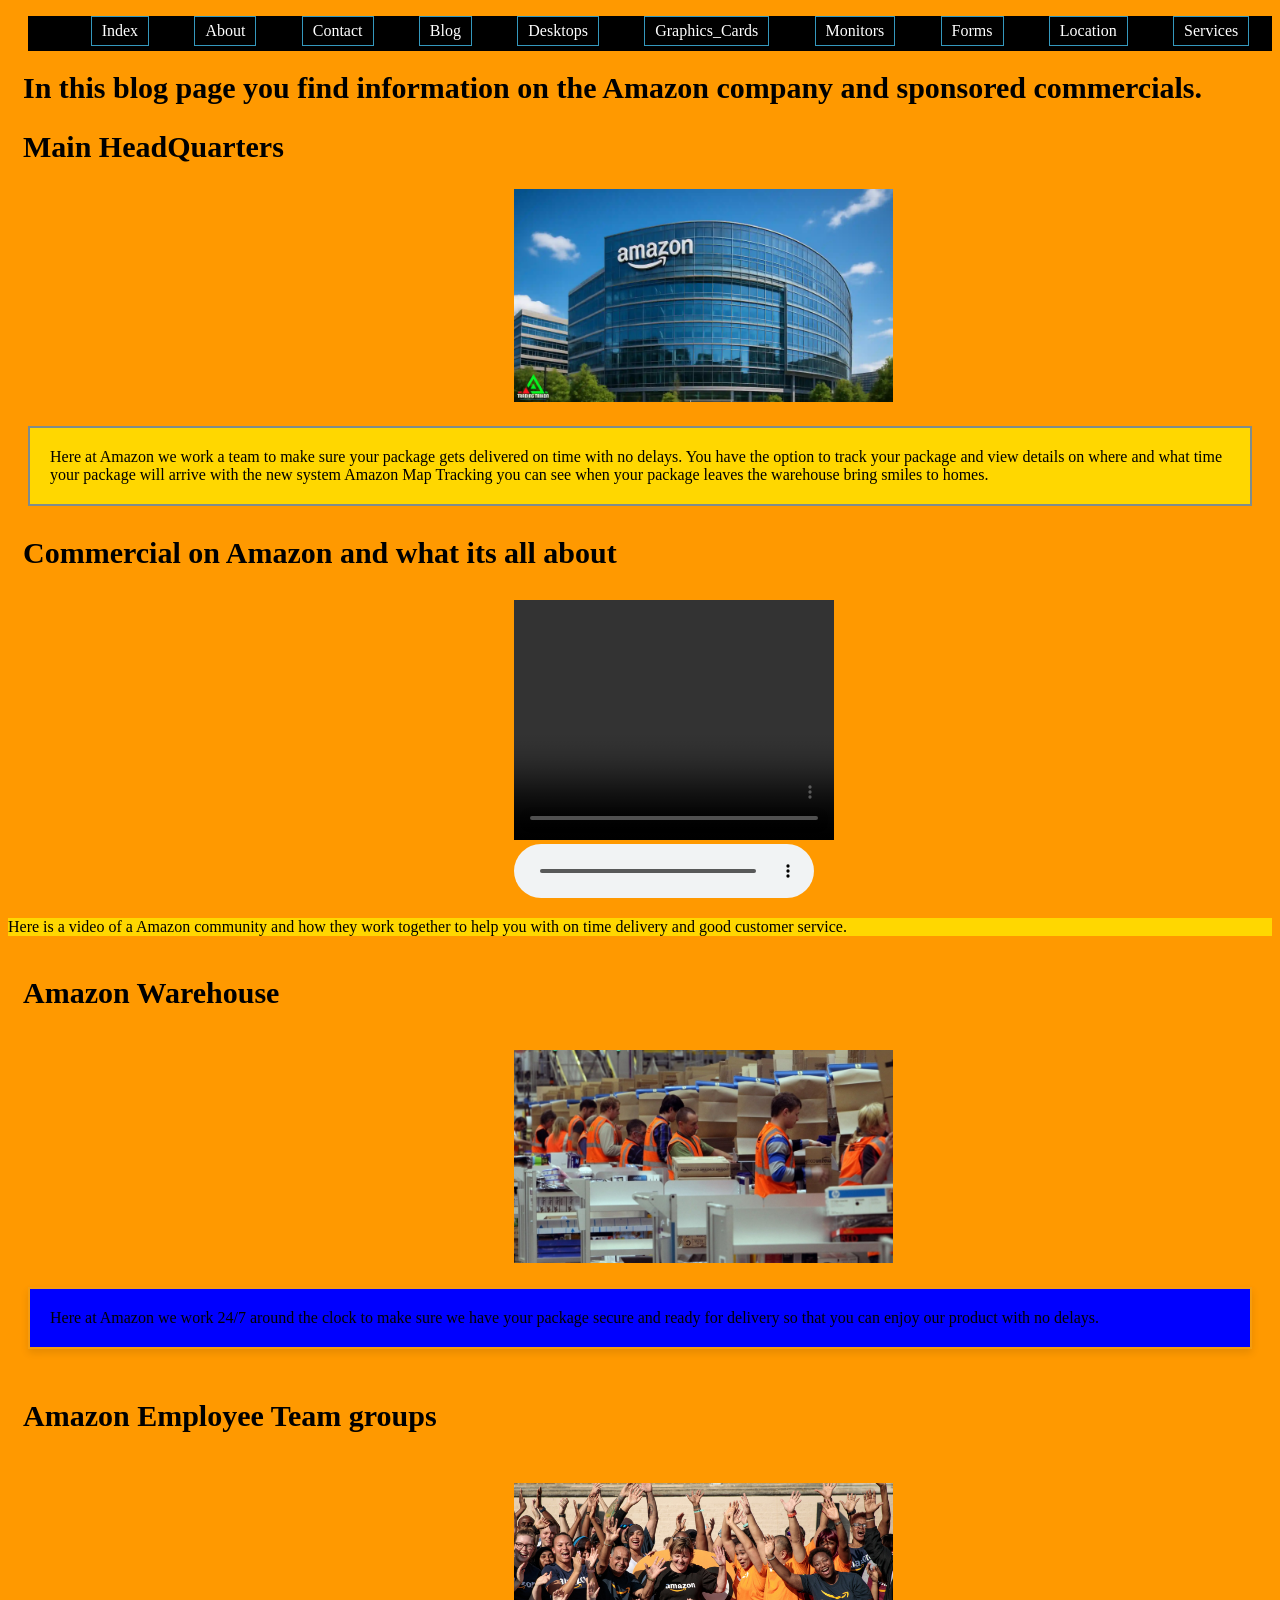
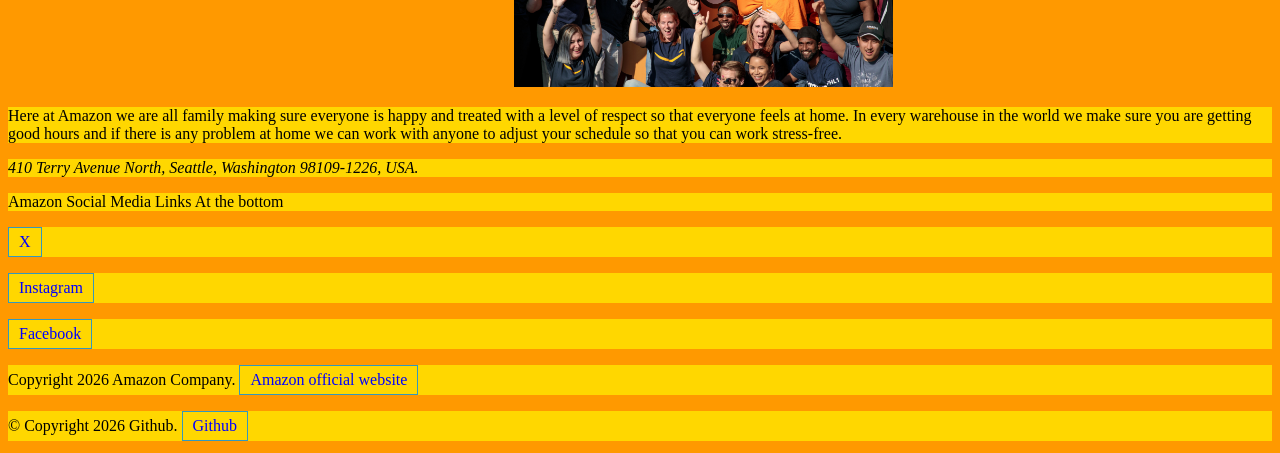
==== blog.html @ 3364c940 "Initial commit updated the Blog.html file" ====
<!doctype html>
<!-- This part of the code is to show how to use the elements and what goes inside correctly. -->
<html lang="en">
  <head>
    <meta charset="UTF-8" />
    <meta name="viewport" content="width=device-width, initial-scale=1.0" />
    <title>Blog page</title>
    <!-- I will use links so that you can see my css code and my index code when clicking on the link. -->
    <link rel="stylesheet" href="main.css" />
    <style>
      /* General styling using a class */
      .feature-card {
        border: 2px solid #7f8c8d; /* Grayish-blue */
        padding: 20px; /* Adding some space inside the card */
        margin: 20px; /* Adding some space outside the card */
        background-color: gold; /* Blue background color for the class. */
      }
      /* Styling h2 within a class */
      .feature-card h2 {
        font-size: 20px; /* 20px is the default font size */
        margin-bottom: 10px; /* Adding some space below the heading */
        color: #2c3e50; /* Deep blue text color */
      }
      .feature-card p {
        margin-bottom: 10px; /* Adding some space below the paragraph */
        color: blue; /* Grayish-blue text color */
      }
      #special-feature {
        background-color: blue; /* Light gold background color for the id special feature */
        border-color: #f39c12; /* Gold border color */
        box-shadow: 0 4px 8px rgba(0, 0, 0, 0.1); /* Adding a shadow */
      }
    </style>
  </head>
  <body>
    <header>
      <!-- In the header content I will show what codes go inside. -->
      <nav>
        <!-- I will show you the list of the names. -->
        <ul class="menu">
          <li><a href="index.html">Index</a></li>
          <li><a href="about.html">About</a></li>
          <li><a href="contact.html">Contact</a></li>
          <li><a href="blog.html">Blog</a></li>
          <li><a href="desktops.html">Desktops</a></li>
          <li><a href="graphics_cards.html">Graphics_Cards</a></li>
          <li><a href="monitors.html">Monitors</a></li>
          <li><a href="forms.html">Forms</a></li>
          <li><a href="location.html">Location</a></li>
          <li><a href="services.html">Services</a></li>
        </ul>
      </nav>
      <h1>
        In this blog page you find information on the Amazon company and
        sponsored commercials.
      </h1>
    </header>
    <main>
      <section>
        <!-- main content typically goes here like a photo. -->
        <!-- what goes inside the second div is h2 and an image followed by a paragraph. -->
        <div>
          <h2>Main HeadQuarters</h2>
          <img src="images/head.HQ.png" alt="Amazon Headquarters picture" />
          <p class="feature-card">
            <!-- This is where my paragraphs begin. -->
            Here at Amazon we work a team to make sure your package gets
            delivered on time with no delays. You have the option to track your
            package and view details on where and what time your package will
            arrive with the new system Amazon Map Tracking you can see when your
            package leaves the warehouse bring smiles to homes.
          </p>
        </div>
      </section>
      <!-- main content typically goes here like a photo. -->
      <section id="photos">
        <!-- example of a single div set and what goes inside like a h3 and the image followed by a paragraph.-->
        <!-- Heading for the video section -->
        <h3>Commercial on Amazon and what its all about</h3>
        <div>
          <!-- The 'controls' attribute adds video controls, like play, pause, and volume -->
          <video width="320" height="240" controls>
            <!-- Source for the video file -->
            <!-- The 'src' attribute specifies the path to the video file -->
            <source src="media/video.mp4" type="video/mp4" />
          </video>
          <audio id="audio-video" controls>
            <source src="media/audio.mp3" type="audio/mp3" />
            Your browser does not support the audio element.
          </audio>
          <!-- Fallback content in case the video isn't supported -->
          <p>
            Here is a video of a Amazon community and how they work together to
            help you with on time delivery and good customer service.
          </p>
        </div>
      </section>
      <section>
        <!-- what goes in the third div is h4 and an image followed by a paragraph. -->
        <div>
          <h4>Amazon Warehouse</h4>
          <img src="images/blog.png" alt="Amazon warehouse employees picture" />
          <p class="feature-card" id="special-feature">
            <!-- This is where my p paragraphs begin. -->
            Here at Amazon we work 24/7 around the clock to make sure we have
            your package secure and ready for delivery so that you can enjoy our
            product with no delays.
          </p>
        </div>
      </section>
      <section>
        <div>
          <!-- what goes in the fifth div is h5 and an image followed by a paragraph. -->
          <h5>Amazon Employee Team groups</h5>
          <img src="images/blog1.png" alt="Amazon employee picture" />
          <p id="special-feature-team">
            <!-- This is where my p paragraphs begin. -->
            Here at Amazon we are all family making sure everyone is happy and
            treated with a level of respect so that everyone feels at home. In
            every warehouse in the world we make sure you are getting good hours
            and if there is any problem at home we can work with anyone to
            adjust your schedule so that you can work stress-free.
          </p>
        </div>
        <!--The beginning of the footer element goes here. -->
        <footer>
          <!-- my address begins here. -->
          <address>
            <p>410 Terry Avenue North, Seattle, Washington 98109-1226, USA.</p>
          </address>
          <p>Amazon Social Media Links At the bottom</p>
          <p>
            <a href="https://x.com/amazon">X</a>
          </p>
          <p>
            <a href="https://www.instagram.com/amazon/">Instagram</a>
          </p>
          <p>
            <a href="https://www.facebook.com/Amazon/">Facebook</a>
          </p>
          <!--In the footer will belong a p and the copy right of Amazon COMPANY Website link -->
          <p>
            Copyright 2026 Amazon Company.
            <a href="https://www.amazon.com/"> Amazon official website</a>
          </p>
          <p>
            &copy; Copyright 2026 Github.
            <a
              href="https://github.com/Ibarraantonioap10/Ibarraantonioap10.github.io.git"
              >Github</a
            >
          </p>
        </footer>
      </section>
    </main>
  </body>
</html>
---- main.css ----
html {
  padding: 0; /* My html padding is 0. */
}
head {
  color: black; /* My head color is black ic color. */
}
meta {
  color: black; /* My meta color is black in color. */
}
title {
  padding: 0; /* My tittle padding is 0. */
}
link {
  padding: 0; /* My link padding is 0. */
}
body {
  color: black; /* My body is black in color. */
  background-color: #ff9900; /* green body background color */
  max-width: 100%;
  height: auto;
}
header {
  color: black; /* My header is black in color. */
}
nav {
  color: black; /* My nav is b=black in color */
}
main {
  color: black; /* My main is black in color */
}
/* My tables starts here. */
table {
  color: black;
  border-collapse: collapse;
  width: 100%;
}
/* MY caption color is black. */
caption {
  color: black;
}
/* My thead color is black in color. */
thead {
  color: black;
}
/* My tbody is black in color. */
tbody {
  color: black;
}
td {
  border: 1px solid black;
  padding: 8px;
  color: green;
}
/* Styling the unordered list */
ul {
  list-style-type: none; /* Removing the bullet points */
  margin-left: 20px; /* Indenting the list */
  margin-bottom: 12px; /* Adding some space below the list */
  background-color: black; /* My background-color is black. */
}
li {
  padding: 0%; /* My li padding is 0. */
}
ul li {
  margin-bottom: 5px; /* Adding some space below each list item */
  color: blue; /* Grayish-blue text color */
}
img {
  width: 30%; /* My image will be 380px. */
  padding-left: 40%; /* My image will be in the center page. */
}
/* My h1, h2, h3, h4, h5, are green in color for visible eye sight. */
h1,
h2,
h3,
h4,
h5 {
  color: black;
  font-size: 30px;
  padding-left: 15px;
}
main {
  color: black; /* My main is black in color. */
}
section {
  color: black; /* My section is black in color */
}
div ul {
  list-style-type: square; /* Adding the bullet points back */
}
/* My div is black in color. */
div {
  color: black;
}
/* My p Is black in color, my font-size it 16px, margin-bottom is 12px and background-color is gray. */
p {
  font-size: 16px; /* 16px is the default font size */
  color: black; /* Grayish-blue */
  margin-bottom: 12px; /* Adding some space below the paragraph */
  background-color: gold; /* Adding gray to my background-color */
}
p a {
  color: blue; /* Applies the red text color to the link within a paragraph block but not to the entire paragraph */
  text-decoration: none; /* Removing the underline */
}
a {
  padding: 0; /* my a padding is 0. */
}
/* My video and audio padding is 575px. */
video,
audio {
  max-width: 150%; /* My video and audio will be in the center of the page. */
  padding-left: 40%; /* My video audio padding-left is 77%. */
}
form {
  padding: 0; /* My form my padding is 0. */
}
label {
  padding: 0; /* My labels padding is 0. */
}
input {
  padding: 0; /* My input padding is 0. */
}
br {
  padding: 0; /* My br padding is 0. */
}
select {
  padding: 0; /* my select padding is 0. */
}
option {
  padding: 0; /* My option padding is 0. */
}
textarea {
  padding: 0; /* My textarea padding is 0. */
}
.external-css {
  color: black; /* Teal text color */
  background-color: gray; /* My background-color is gray. */
}
.menu {
  display: flex; /* My menu will have a display flex. */
  justify-content: space-around; /* My justify-content will be space around. */
}
/* General styling using a class */
.feature-card {
  border: 2px solid #7f8c8d; /* Grayish-blue */
  padding: 20px; /* Adding some space inside the card */
  margin: 20px; /* Adding some space outside the card */
  background-color: gold; /* Blue background color for the class. */
}
/* Styling h2 within a class */
.feature-card h2 {
  font-size: 20px; /* 20px is the default font size */
  margin-bottom: 10px; /* Adding some space below the heading */
  color: #2c3e50; /* Deep blue text color */
}
.feature-card p {
  margin-bottom: 10px; /* Adding some space below the paragraph */
  color: blue; /* Grayish-blue text color */
}
#special-feature {
  background-color: blue; /* Light gold background color for the id special feature */
  border-color: #f39c12; /* Gold border color */
  box-shadow: 0 4px 8px rgba(0, 0, 0, 0.1); /* Adding a shadow */
}
a {
  display: inline-block; /* Making the link a block element */
  color: white; /* Bright blue text color */
  text-decoration: none; /* Removing the underline */
  padding: 5px 10px; /* Adding some space inside the link */
  border: 1px solid #3498bd; /* Bright blue border color */
  transition: all 0.3s ease; /* Adding a transition */
}
a:hover {
  background-color: blue; /* bright blue background color */
  color: white; /* WHite text color */
}
button {
  padding: 5px 10px; /* Adding some space inside the button */
  border: none; /* Removing the border */
  background-color: #ecf0f1; /* Light gray background color */
  cursor: pointer; /* Changing the cursor to a pointer */
  transition: all 0.3s ease; /* Adding a transition */
}
/* Conditional styling for the hover state */
button:hover {
  background-color: red; /* Red background color */
}
footer {
  color: black; /* My footer is black in color */
}
address {
  padding: 0; /* My address padding is 0. */
}
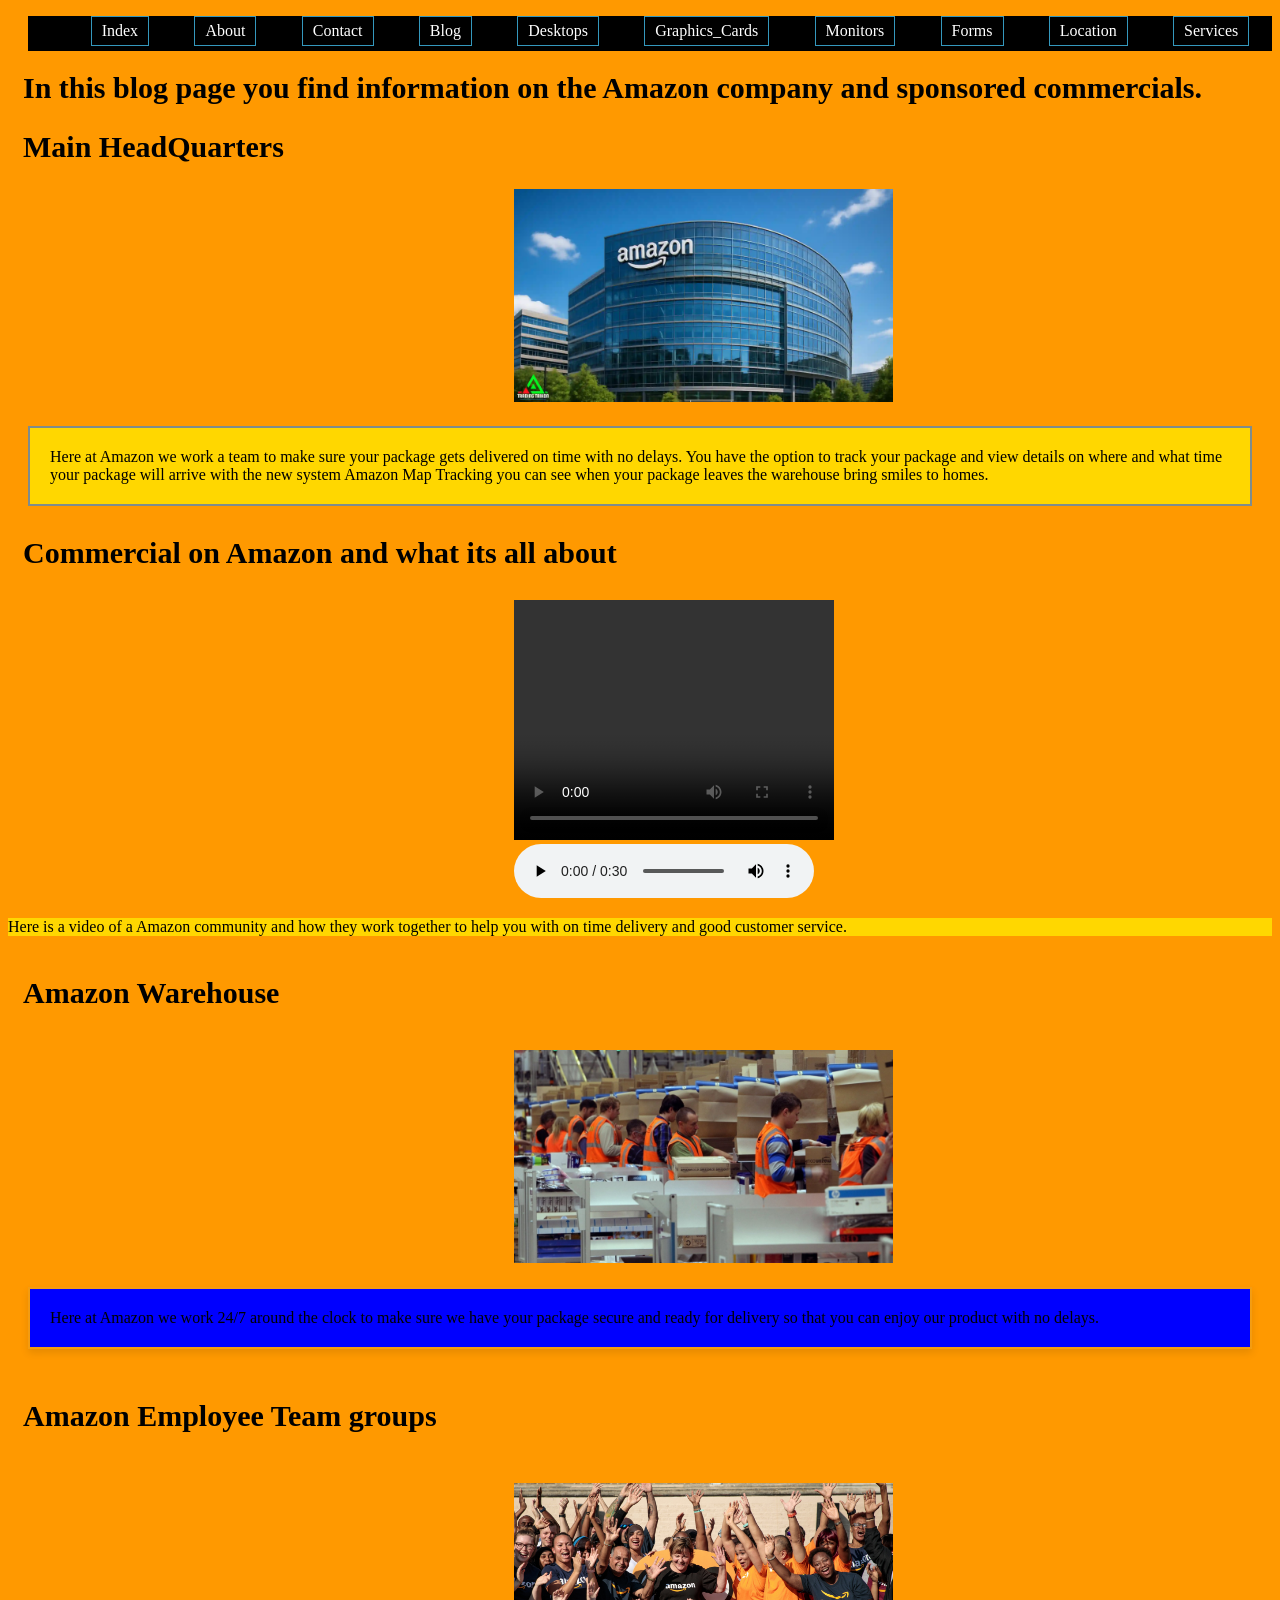
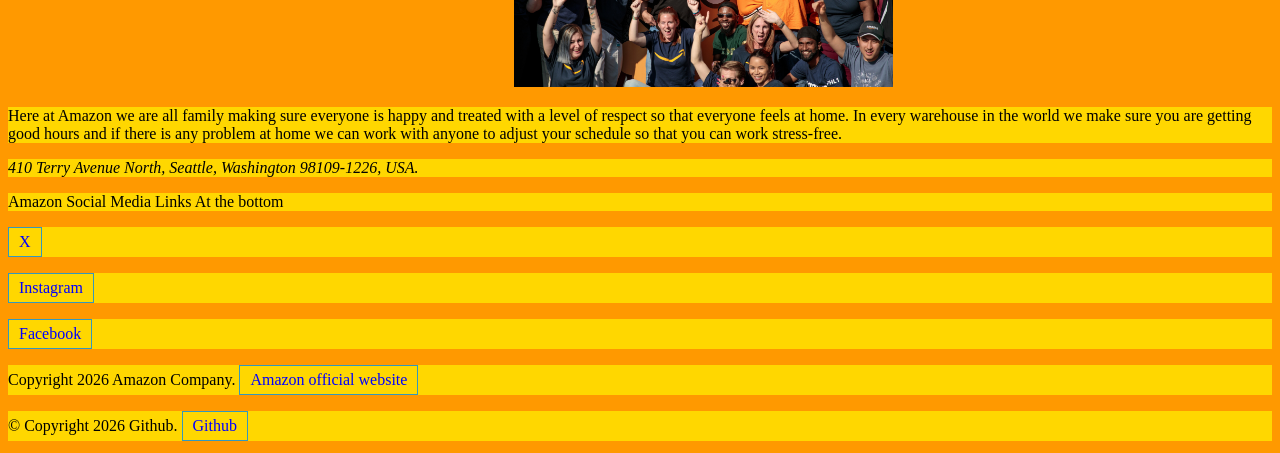
==== commit 7fdd04c6: "Initial commit updated all HTML files" ====
--- a/blog.html
+++ b/blog.html
@@ -146,7 +146,7 @@
           <p>
             &copy; Copyright 2026 Github.
             <a
-              href="https://github.com/Ibarraantonioap10/Ibarraantonioap10.github.io.git"
+              href="https://github.com/Ibarraantonioap10/Module-7--Final-Project.git"
               >Github</a
             >
           </p>
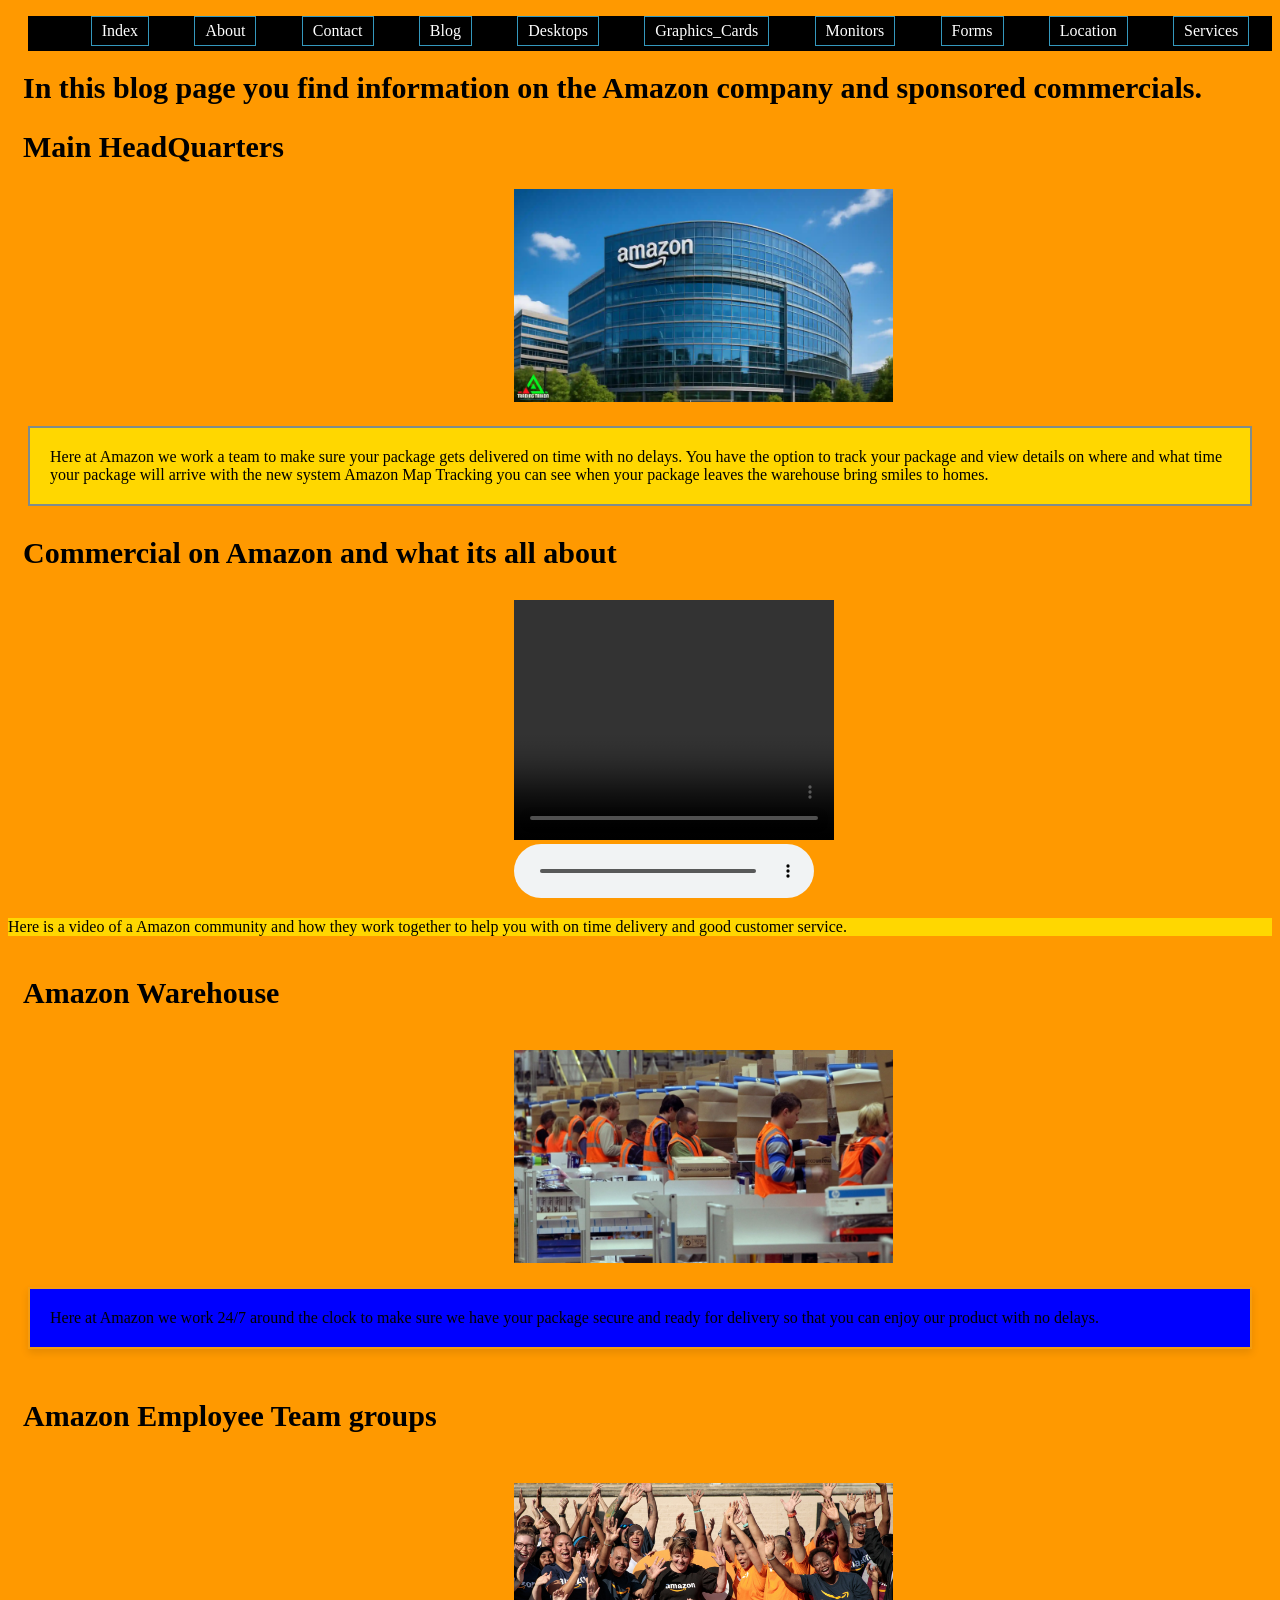
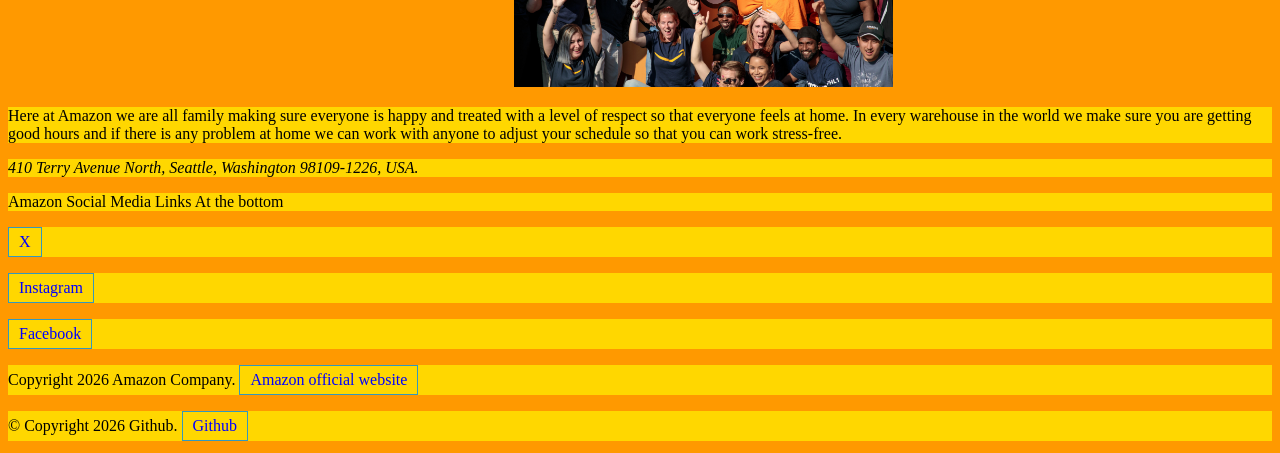
==== commit 921e17d6: "Initial commit updated all Html files" ====
--- a/blog.html
+++ b/blog.html
@@ -7,30 +7,6 @@
     <title>Blog page</title>
     <!-- I will use links so that you can see my css code and my index code when clicking on the link. -->
     <link rel="stylesheet" href="main.css" />
-    <style>
-      /* General styling using a class */
-      .feature-card {
-        border: 2px solid #7f8c8d; /* Grayish-blue */
-        padding: 20px; /* Adding some space inside the card */
-        margin: 20px; /* Adding some space outside the card */
-        background-color: gold; /* Blue background color for the class. */
-      }
-      /* Styling h2 within a class */
-      .feature-card h2 {
-        font-size: 20px; /* 20px is the default font size */
-        margin-bottom: 10px; /* Adding some space below the heading */
-        color: #2c3e50; /* Deep blue text color */
-      }
-      .feature-card p {
-        margin-bottom: 10px; /* Adding some space below the paragraph */
-        color: blue; /* Grayish-blue text color */
-      }
-      #special-feature {
-        background-color: blue; /* Light gold background color for the id special feature */
-        border-color: #f39c12; /* Gold border color */
-        box-shadow: 0 4px 8px rgba(0, 0, 0, 0.1); /* Adding a shadow */
-      }
-    </style>
   </head>
   <body>
     <header>
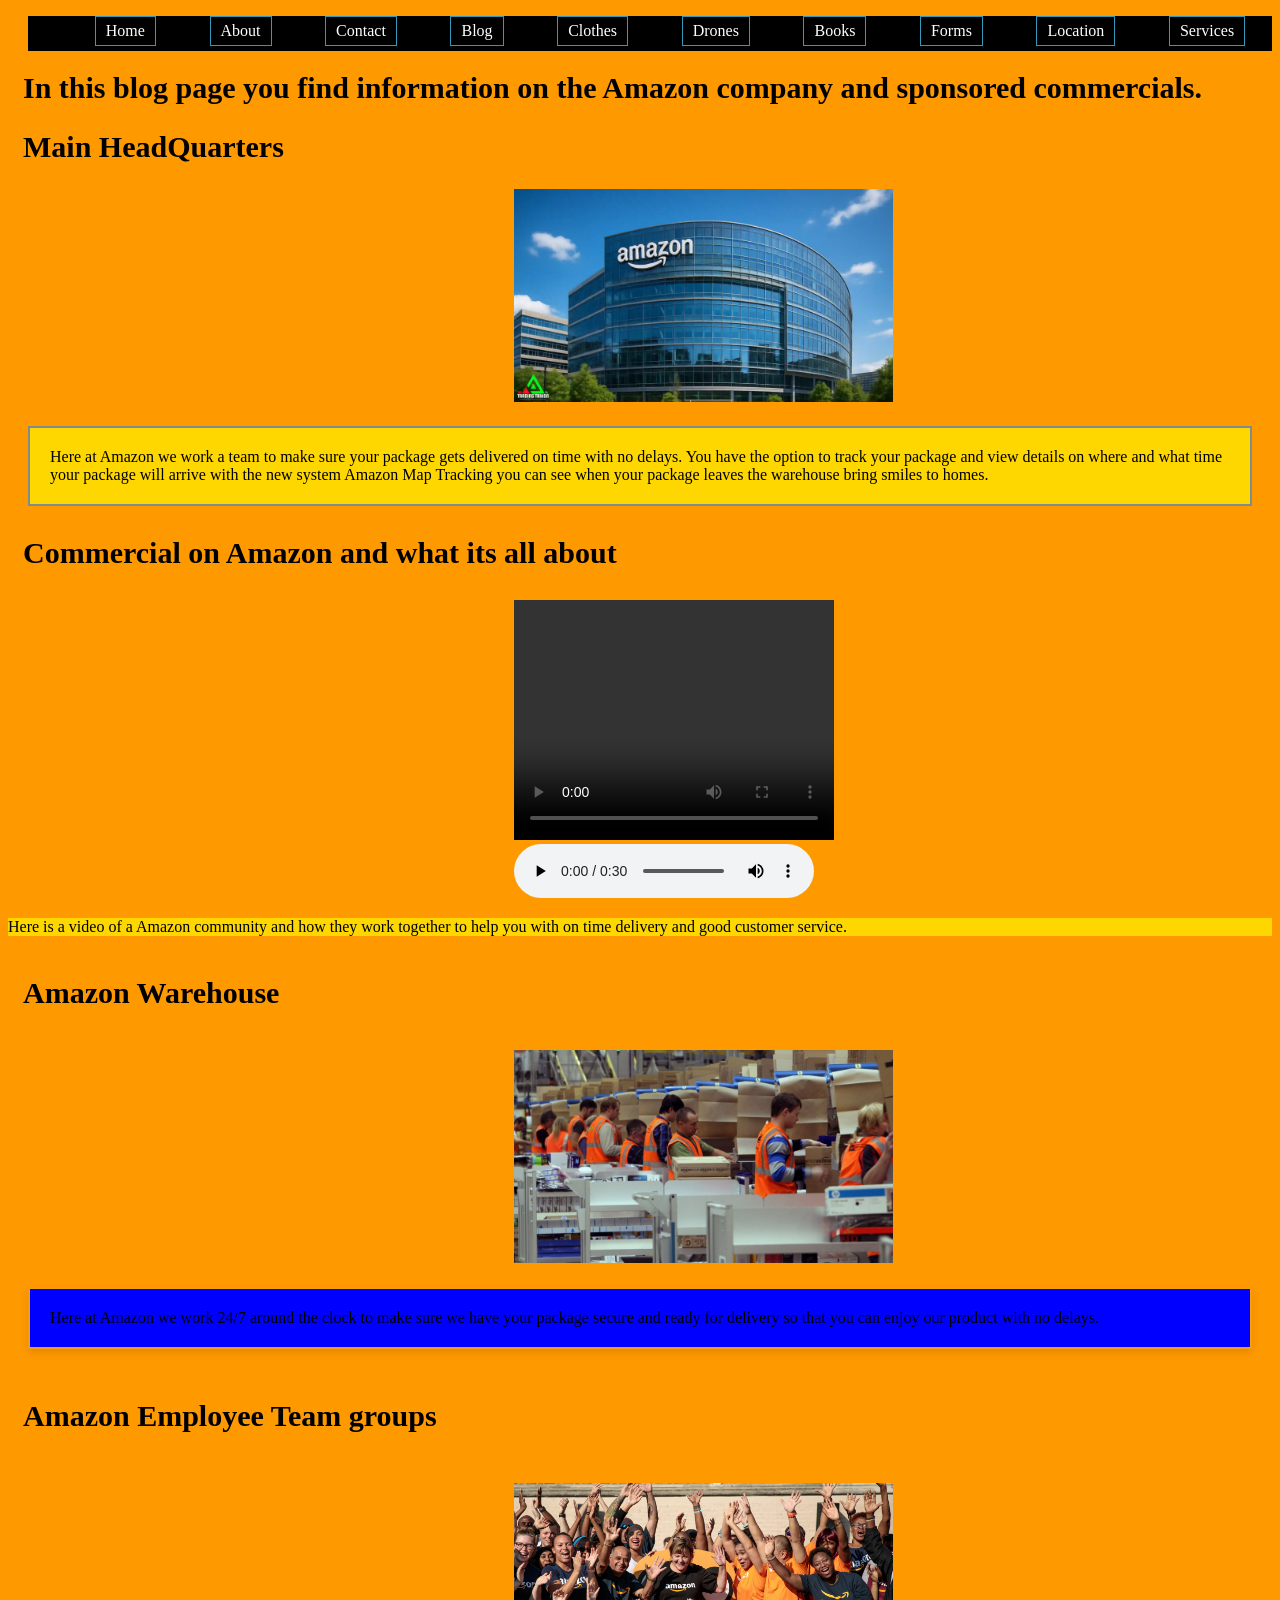
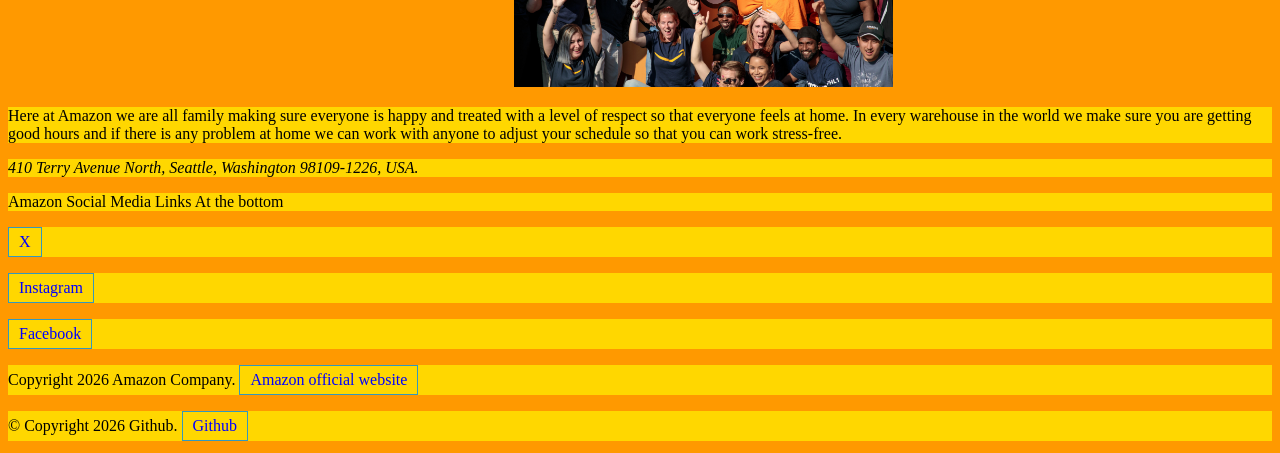
==== commit 16922ef0: "Initial commit updated HTML files" ====
--- a/blog.html
+++ b/blog.html
@@ -12,19 +12,21 @@
     <header>
       <!-- In the header content I will show what codes go inside. -->
       <nav>
-        <!-- I will show you the list of the names. -->
-        <ul class="menu">
-          <li><a href="index.html">Index</a></li>
-          <li><a href="about.html">About</a></li>
-          <li><a href="contact.html">Contact</a></li>
-          <li><a href="blog.html">Blog</a></li>
-          <li><a href="desktops.html">Desktops</a></li>
-          <li><a href="graphics_cards.html">Graphics_Cards</a></li>
-          <li><a href="monitors.html">Monitors</a></li>
-          <li><a href="forms.html">Forms</a></li>
-          <li><a href="location.html">Location</a></li>
-          <li><a href="services.html">Services</a></li>
-        </ul>
+        <nav>
+          <!-- My ul, 10 li and a start here. -->
+          <ul class="menu">
+            <li><a href="home.html">Home</a></li>
+            <li><a href="about.html">About</a></li>
+            <li><a href="contact.html">Contact</a></li>
+            <li><a href="blog.html">Blog</a></li>
+            <li><a href="clothes.html">Clothes</a></li>
+            <li><a href="drones.html">Drones</a></li>
+            <li><a href="books.html">Books</a></li>
+            <li><a href="forms.html">Forms</a></li>
+            <li><a href="location.html">Location</a></li>
+            <li><a href="services.html">Services</a></li>
+          </ul>
+        </nav>
       </nav>
       <h1>
         In this blog page you find information on the Amazon company and
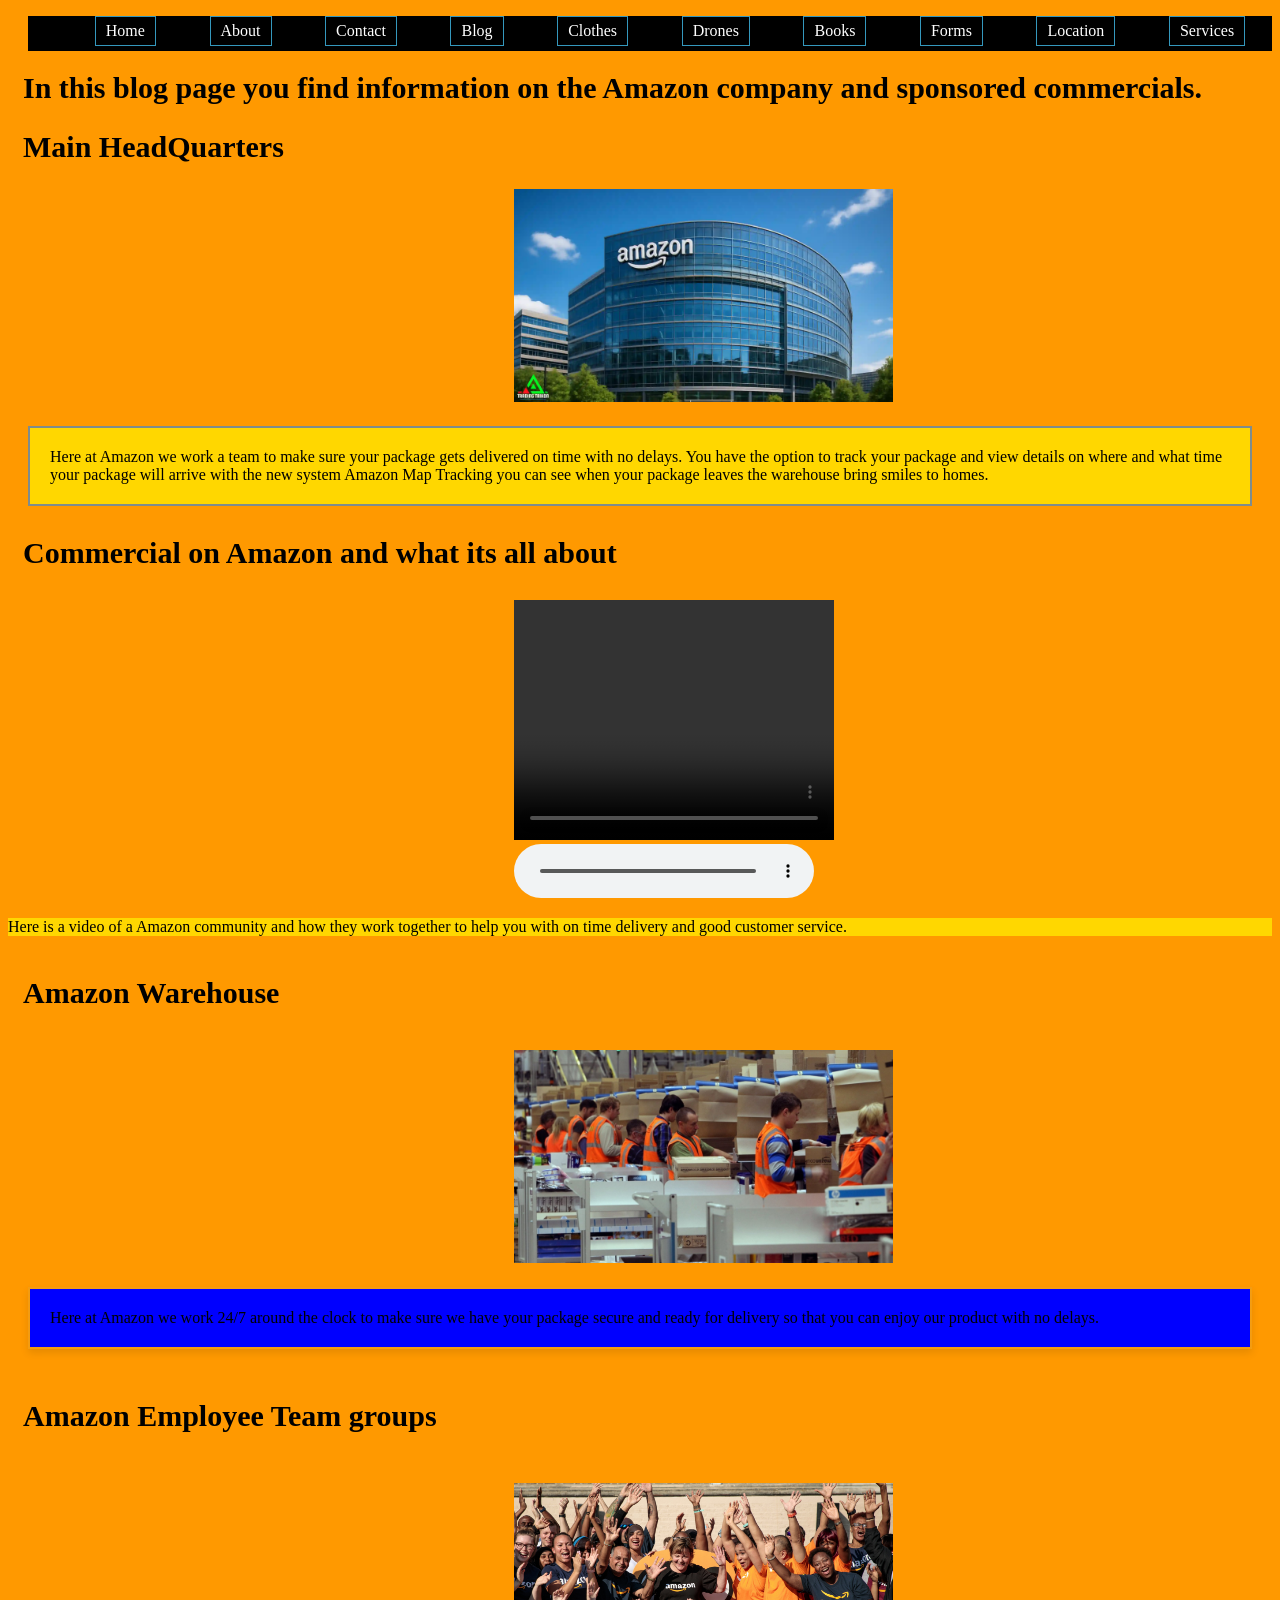
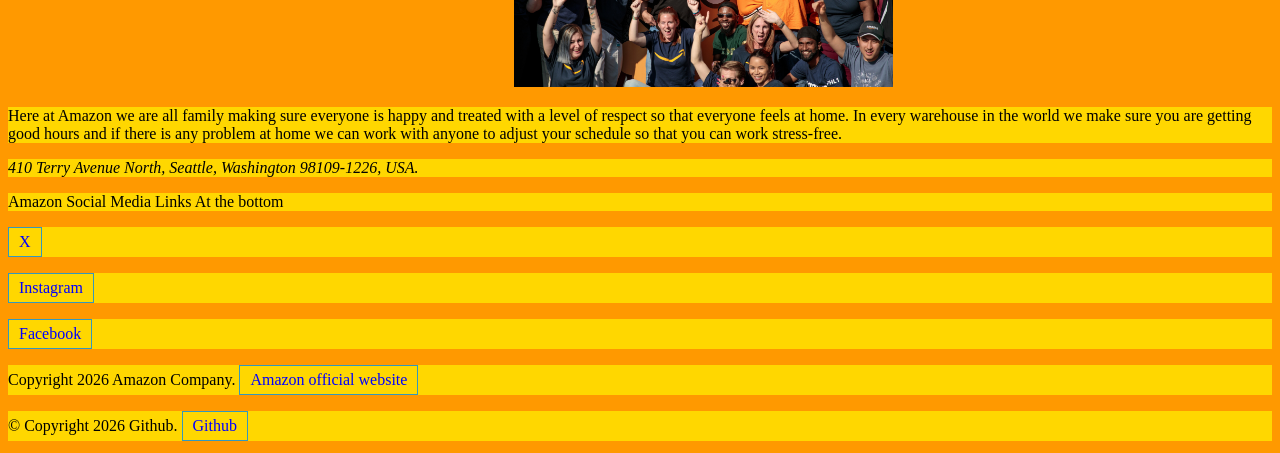
==== commit 06496c86: "INITIAL COMMIT  updated all html and css files" ====
--- a/blog.html
+++ b/blog.html
@@ -12,21 +12,19 @@
     <header>
       <!-- In the header content I will show what codes go inside. -->
       <nav>
-        <nav>
-          <!-- My ul, 10 li and a start here. -->
-          <ul class="menu">
-            <li><a href="home.html">Home</a></li>
-            <li><a href="about.html">About</a></li>
-            <li><a href="contact.html">Contact</a></li>
-            <li><a href="blog.html">Blog</a></li>
-            <li><a href="clothes.html">Clothes</a></li>
-            <li><a href="drones.html">Drones</a></li>
-            <li><a href="books.html">Books</a></li>
-            <li><a href="forms.html">Forms</a></li>
-            <li><a href="location.html">Location</a></li>
-            <li><a href="services.html">Services</a></li>
-          </ul>
-        </nav>
+        <!-- My ul, 10 li and a start here. -->
+        <ul class="menu">
+          <li><a href="index.html">Home</a></li>
+          <li><a href="about.html">About</a></li>
+          <li><a href="contact.html">Contact</a></li>
+          <li><a href="blog.html">Blog</a></li>
+          <li><a href="clothes.html">Clothes</a></li>
+          <li><a href="drones.html">Drones</a></li>
+          <li><a href="books.html">Books</a></li>
+          <li><a href="forms.html">Forms</a></li>
+          <li><a href="location.html">Location</a></li>
+          <li><a href="services.html">Services</a></li>
+        </ul>
       </nav>
       <h1>
         In this blog page you find information on the Amazon company and
